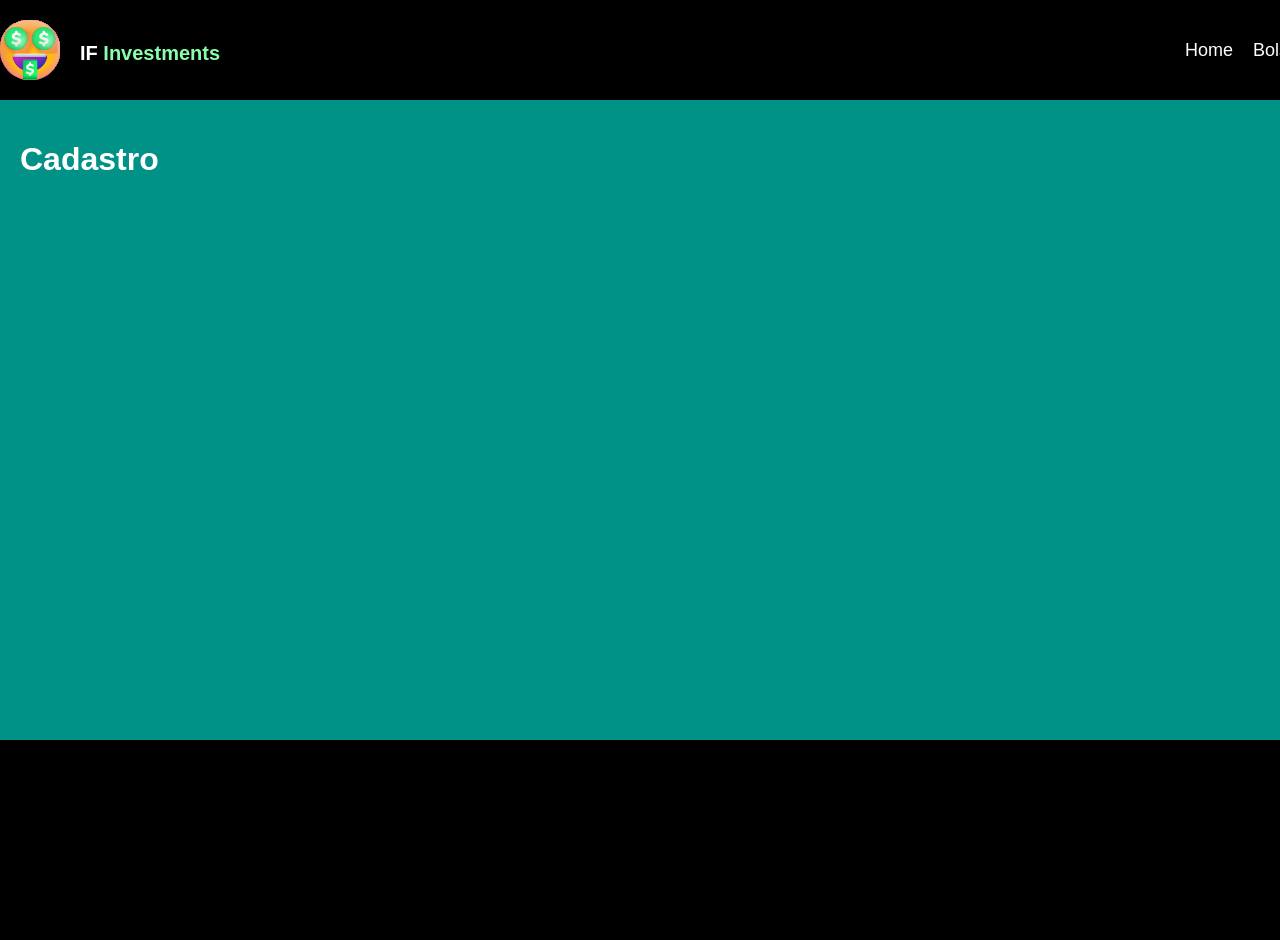
==== cadastro.html @ 01bc2325 "Add bolsas and cadastro pages with navigation and table structure" ====
<!DOCTYPE html>
<html lang="pt-BR">
    <head>
        <meta charset="UTF-8">
        <meta name="viewport" content="width=device-width, initial-scale=1.0">
        <title>IF Investments</title>
        <link rel="stylesheet" href="css/style.css">

    </head>
    <body>
        <header>
            <div class="wrapper">
                <div id="logo">
                    <img src="img/logo2.svg" alt="Logo IF Investments">
                    <h1>IF <span>Investments</span> </h1>
                </div>
                <nav>
                    <ul>
                        <li><a href="index.html">Home</a></li>
                        <li><a href="bolsas.html">Bolsas</a></li>
                        <li><a href="cadastro.html">Cadastro</a></li>
                    </ul>
                </nav>
            </div>
        </header>
        <main>
            <div class="wrapper">
                <h1>Cadastro</h1>
            </div>
        </main>
        <footer>
            <div class="wrapper">

            </div>
        </footer>
    </body>
</html>
---- css/style.css ----
html, body {
    background-color: #fff;
    margin: 0;
    padding: 0;
    color: #fdfcfc;
    font-family: 'Arial', sans-serif;

}
body > header{
    background-color: rgb(0, 0, 0);
    height: 100px;
}

.wrapper {
    width: 1400px;
    height: inherit;
    margin: 0 auto;
}

body > header .wrapper {
    display: flex;
    justify-content: space-between;
    align-items: center;
}

#logo {
    display: flex;
    align-items: center;
    gap: 10px;
}

#logo img {
    width: 60px;
    height: 60px;
    margin-right: 10px;
}

#logo h1 {
    font-size: 20px;
    margin-top: 20px;
    color: #fff;
    font-family: 'Arial', sans-serif;
}

#logo h1 span {
    color: #89ffac;
} 

nav {
}

nav ul {
    list-style-type: none;
    display: flex;
    /* justify-content: space-around;
    align-items: center; */
    height: 100%;
    margin: 0;
    padding: 0;
    gap: 20px;
}

nav ul li a{
    color: #fff;
    text-decoration: none;
    font-size: 18px;
}

nav ul li a:hover {
    color: #89ffac;

}

nav ul li a.active{
    color: #007022;
}
main{
    background-color: rgb(0, 146, 134);
    height: 600px;    
    padding: 20px;
    color: #fff;
}

footer{
    background-color: rgb(0, 0, 0);
    height: 200px;
    color: #fff;
}

table {
    /* width: 500px; */
    border-collapse: collapse;
    margin-top: 20px;
}

td, th {
    padding: 10px;
    /* text-align: left; */
}

table, tr, th, td {
    border: 1px solid #fff;
    border-width: 1px;
    border-color: #fff;
}

a{
    color: #2200e4;
    text-decoration: none;
}


a:visited {
    color: #fff;
}
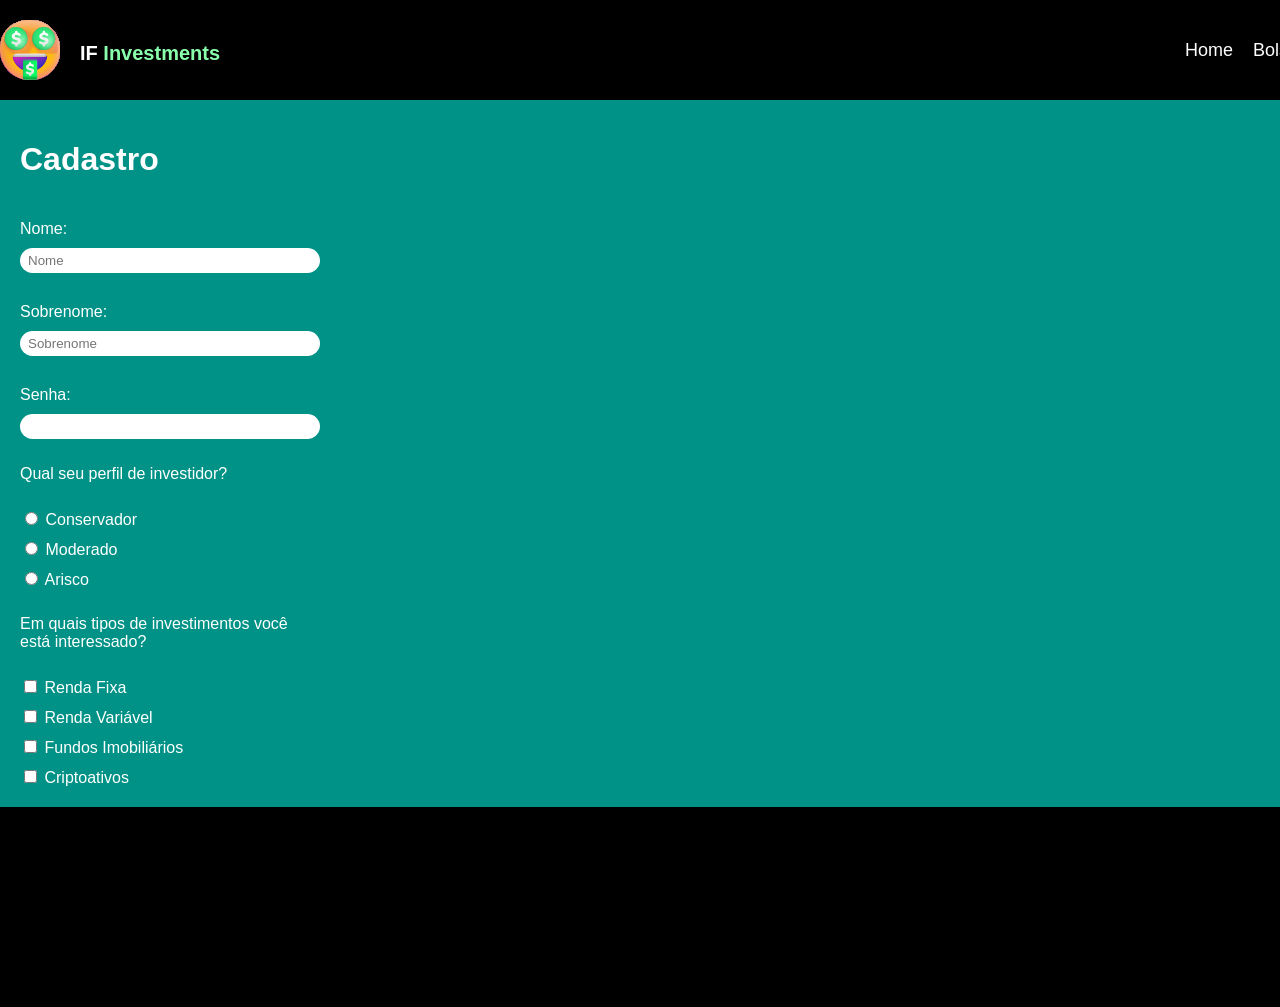
==== commit 8e9c723a: "Add form elements and styles to cadastro page for user input" ====
--- a/cadastro.html
+++ b/cadastro.html
@@ -26,7 +26,56 @@
         <main>
             <div class="wrapper">
                 <h1>Cadastro</h1>
+                <form>
+                    <label for="nameUser">Nome:</label>
+                    <input type="text" name="nameUser" id="nameUser" placeholder="Nome">
+
+                    <label for="surnameUser">Sobrenome:</label>
+                    <input type="text" name="surnameUser" id="surnameUser" placeholder="Sobrenome">
+                    
+                    <label for="passwordUser">Senha:</label>
+                    <input type="password" name="passwordUser" id="passwordUser">
+
+                    <p>Qual seu perfil de investidor?</p>
+
+                    <div>
+                        <input type="radio" name="perfilInvestidor" id="conservador" value="conservador">
+                        <label for="conservador">Conservador</label>
+                    </div>
+                    <div>
+                        <input type="radio" name="perfilInvestidor" id="moderado" value="moderado">
+                        <label for="moderado">Moderado</label>
+                    </div>
+                    <div>
+                        <input type="radio" name="perfilInvestidor" id="arisco" value="arisco">
+                        <label for="arisco">Arisco</label>
+                    </div>
+                    
+                    <p>Em quais tipos de investimentos você está interessado?</p>
+
+                    <div>
+                        <input type="checkbox" name="investimentos[]" id="rendaFixa" value="rendaFixa">
+                        <label for="rendaFixa">Renda Fixa</label>
+                    </div>
+                    <div>
+                        <input type="checkbox" name="investimentos[]" id="rendaVariavel" value="rendaVariavel">
+                        <label for="rendaVariavel">Renda Variável</label>
+                    </div>
+                    <div>
+                        <input type="checkbox" name="investimentos[]" id="fundosImobiliarios" value="fundosImobiliarios">
+                        <label for="fundosImobiliarios">Fundos Imobiliários</label>
+                    </div>
+                    <div>
+                        <input type="checkbox" name="investimentos[]" id="criptoativos" value="criptoativos">
+                        <label for="criptoativos">Criptoativos</label>
+                    </div>
+
+
+
+
+                </form>
             </div>
+            
         </main>
         <footer>
             <div class="wrapper">
--- a/css/style.css
+++ b/css/style.css
@@ -76,7 +76,7 @@
 }
 main{
     background-color: rgb(0, 146, 134);
-    height: 600px;    
+    min-height: 600px;    
     padding: 20px;
     color: #fff;
 }
@@ -112,4 +112,22 @@
 
 a:visited {
     color: #fff;
+}
+
+form {
+    width: 300px;
+    display: flex;
+    flex-direction: column;
+    gap: 10px;
+}
+
+
+form label {
+    margin: 20px 0 0 0;
+}
+
+form input {
+    padding: 5px 8px;
+    border-radius: 15px;
+    border: none;
 }
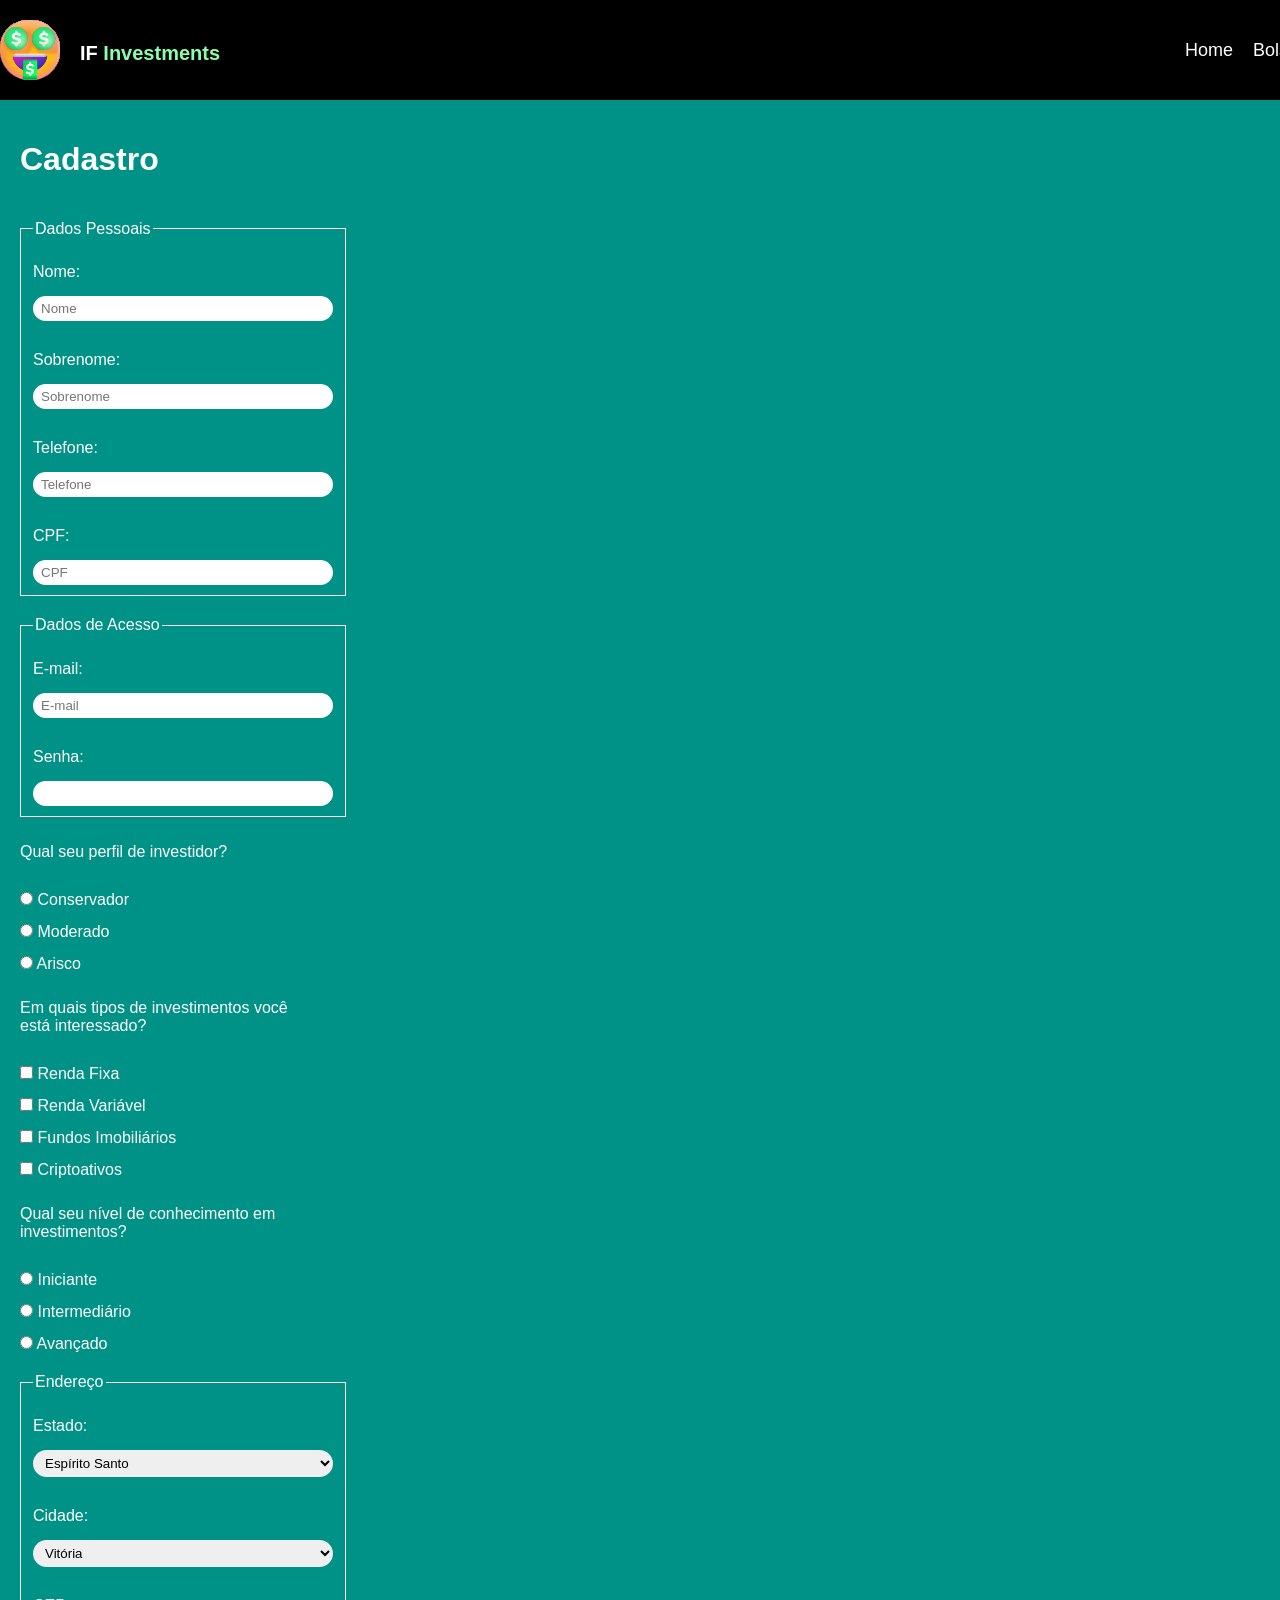
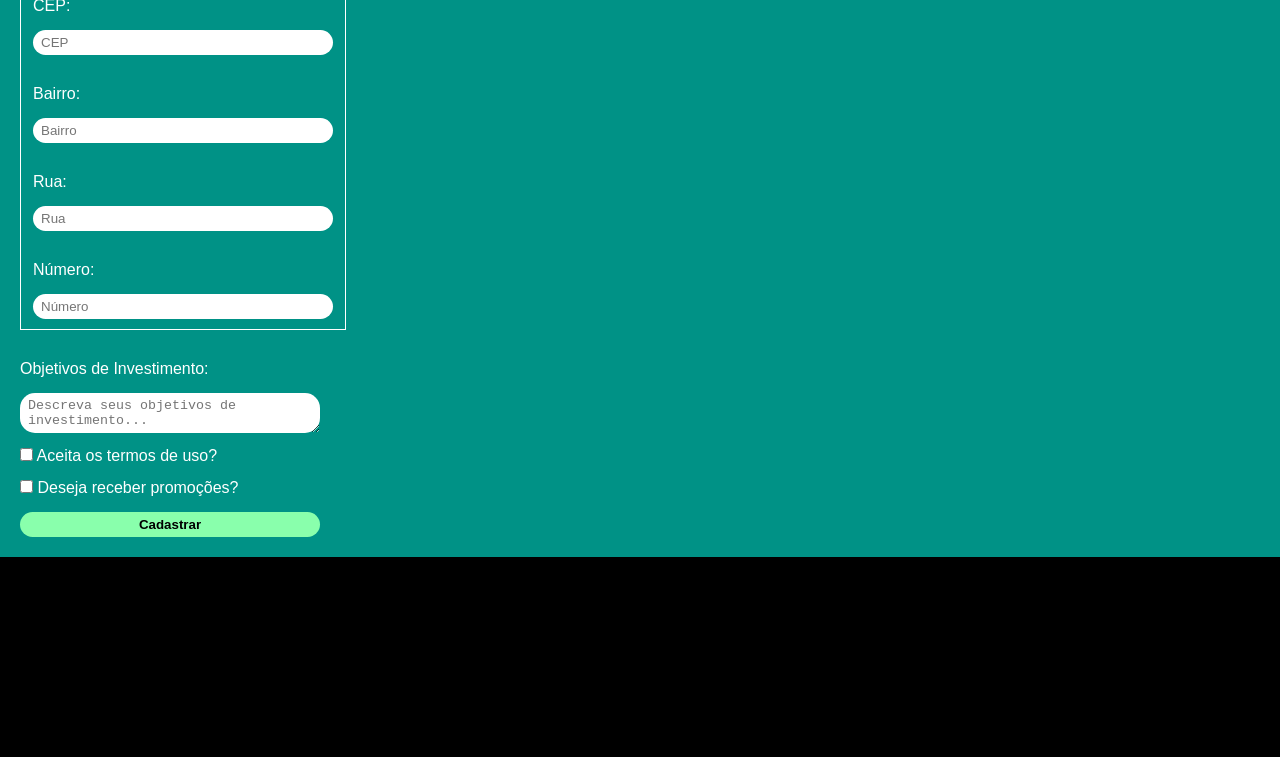
==== commit 08efa337: "Enhance cadastro form with additional fields and styling for better user input experience" ====
--- a/cadastro.html
+++ b/cadastro.html
@@ -25,16 +25,31 @@
         </header>
         <main>
             <div class="wrapper">
-                <h1>Cadastro</h1>
                 <form>
-                    <label for="nameUser">Nome:</label>
-                    <input type="text" name="nameUser" id="nameUser" placeholder="Nome">
+                    <h1>Cadastro</h1>
+                        <fieldset>
+                            <legend>Dados Pessoais</legend>
+                            <label for="nameUser">Nome:</label>
+                            <input type="text" name="nameUser" id="nameUser" placeholder="Nome">
 
-                    <label for="surnameUser">Sobrenome:</label>
-                    <input type="text" name="surnameUser" id="surnameUser" placeholder="Sobrenome">
-                    
-                    <label for="passwordUser">Senha:</label>
-                    <input type="password" name="passwordUser" id="passwordUser">
+                            <label for="surnameUser">Sobrenome:</label>
+                            <input type="text" name="surnameUser" id="surnameUser" placeholder="Sobrenome">
+                            
+                            <label for="telUser">Telefone:</label>
+                            <input type="tel" name="telephone" id="telUser" placeholder="Telefone">
+
+                            <label for="cpfUser">CPF:</label>
+                            <input type="number" name="cpfUser" id="cpfUser" placeholder="CPF">
+                        </fieldset>
+
+                        <fieldset>
+                            <legend>Dados de Acesso</legend>
+                            <label for="emailUser">E-mail:</label>
+                            <input type="email" name="emailUser" id="emailUser" placeholder="E-mail">
+
+                            <label for="passwordUser">Senha:</label>
+                            <input type="password" name="passwordUser" id="passwordUser">
+                        </fieldset>
 
                     <p>Qual seu perfil de investidor?</p>
 
@@ -54,25 +69,83 @@
                     <p>Em quais tipos de investimentos você está interessado?</p>
 
                     <div>
-                        <input type="checkbox" name="investimentos[]" id="rendaFixa" value="rendaFixa">
+                        <input type="checkbox" name="investimentos[]" id="rendaFixa" value="fi">
                         <label for="rendaFixa">Renda Fixa</label>
                     </div>
                     <div>
-                        <input type="checkbox" name="investimentos[]" id="rendaVariavel" value="rendaVariavel">
+                        <input type="checkbox" name="investimentos[]" id="rendaVariavel" value="fi">
                         <label for="rendaVariavel">Renda Variável</label>
                     </div>
                     <div>
-                        <input type="checkbox" name="investimentos[]" id="fundosImobiliarios" value="fundosImobiliarios">
+                        <input type="checkbox" name="investimentos[]" id="fundosImobiliarios" value="fi">
                         <label for="fundosImobiliarios">Fundos Imobiliários</label>
                     </div>
                     <div>
-                        <input type="checkbox" name="investimentos[]" id="criptoativos" value="criptoativos">
+                        <input type="checkbox" name="investimentos[]" id="criptoativos" value="fi">
                         <label for="criptoativos">Criptoativos</label>
                     </div>
 
+                    <p>Qual seu nível de conhecimento em investimentos?</p>
 
+                    <div>
+                        <input type="radio" name="nivelConhecimento" id="iniciante" value="iniciante">
+                        <label for="iniciante">Iniciante</label>
+                    </div>
+                    <div>
+                        <input type="radio" name="nivelConhecimento" id="intermediario" value="intermediario">
+                        <label for="intermediario">Intermediário</label>
+                    </div>
+                    <div>
+                        <input type="radio" name="nivelConhecimento" id="avancado" value="avancado">
+                        <label for="avancado">Avançado</label>
+                    </div>
 
+                    <fieldset>
+                        <legend>Endereço</legend>
 
+                        <label for="stateUser">Estado:</label>
+                        <select name="stateUser" id="stateUser">
+                            <option value="es">Espírito Santo</option>
+                            <option value="sp">São Paulo</option>
+                            <option value="rj">Rio de Janeiro</option>
+                            <option value="mg">Minas Gerais</option>
+                        </select>
+
+                        <label for="cityUser">Cidade:</label>
+                        <select name="cityUser" id="cityUser">
+                            <option value="es">Vitória</option>
+                            <option value="sp">São Paulo</option>
+                            <option value="rj">Rio de Janeiro</option>
+                            <option value="mg">Belo Horizonte</option>
+                        </select>
+
+                        <label for="cepUser">CEP:</label>
+                        <input type="text" name="cepUser" id="cepUser" placeholder="CEP"> 
+
+                        <label for="neighborhoodUser">Bairro:</label>
+                        <input type="text" name="neighborhoodUser" id="neighborhoodUser"   placeholder="Bairro">
+                        
+                        <label for="streetUser">Rua:</label>
+                        <input type="text" name="streetUser" id="streetUser" placeholder="Rua">
+
+                        <label for="numberStreetUser">Número:</label>
+                        <input type="number" name="numberStreetUser" id="numberStreetUser" placeholder="Número">
+
+                    </fieldset>
+
+                    <label for="investmentGoalUser">Objetivos de Investimento:</label>
+                    <textarea name="investmentGoalUser" id="investmentGoalUser" placeholder="Descreva seus objetivos de investimento..."></textarea>
+                    
+                    <div>
+                        <input type="checkbox" name="termosUso[]" id="termosUso" value="termos">
+                        <label for="termosUso">Aceita os termos de uso?</label>
+                    </div>
+                    <div>
+                        <input type="checkbox" name="promocoes[]" id="promocoes" value="promocoes">
+                        <label for="promocoes">Deseja receber promoções?</label>
+                    </div>
+                    
+                    <input type="submit" value="Cadastrar">
                 </form>
             </div>
             
--- a/css/style.css
+++ b/css/style.css
@@ -68,7 +68,6 @@
 
 nav ul li a:hover {
     color: #89ffac;
-
 }
 
 nav ul li a.active{
@@ -121,13 +120,38 @@
     gap: 10px;
 }
 
+fieldset {
+    width: 300px;
+    display: flex;
+    flex-direction: column;
+    gap: 10px;
+    border: 1px solid #fff;
+    margin: 10px 0 0 0;
+}
 
-form label {
+label {
     margin: 20px 0 0 0;
 }
 
-form input {
+input, select, textarea {
     padding: 5px 8px;
     border-radius: 15px;
     border: none;
+    margin: 5px 0 0 0;
+}
+
+input[type="submit"] {
+    background-color: #89ffac;
+    color: #000;
+    font-weight: bold;
+    cursor: pointer;
+    transition: transform 0.2s ease; 
+
+}
+
+input[type="submit"]:hover {
+    background-color: #007022;
+    color: #fff;
+    transform: scale(1.1);
+
 }
